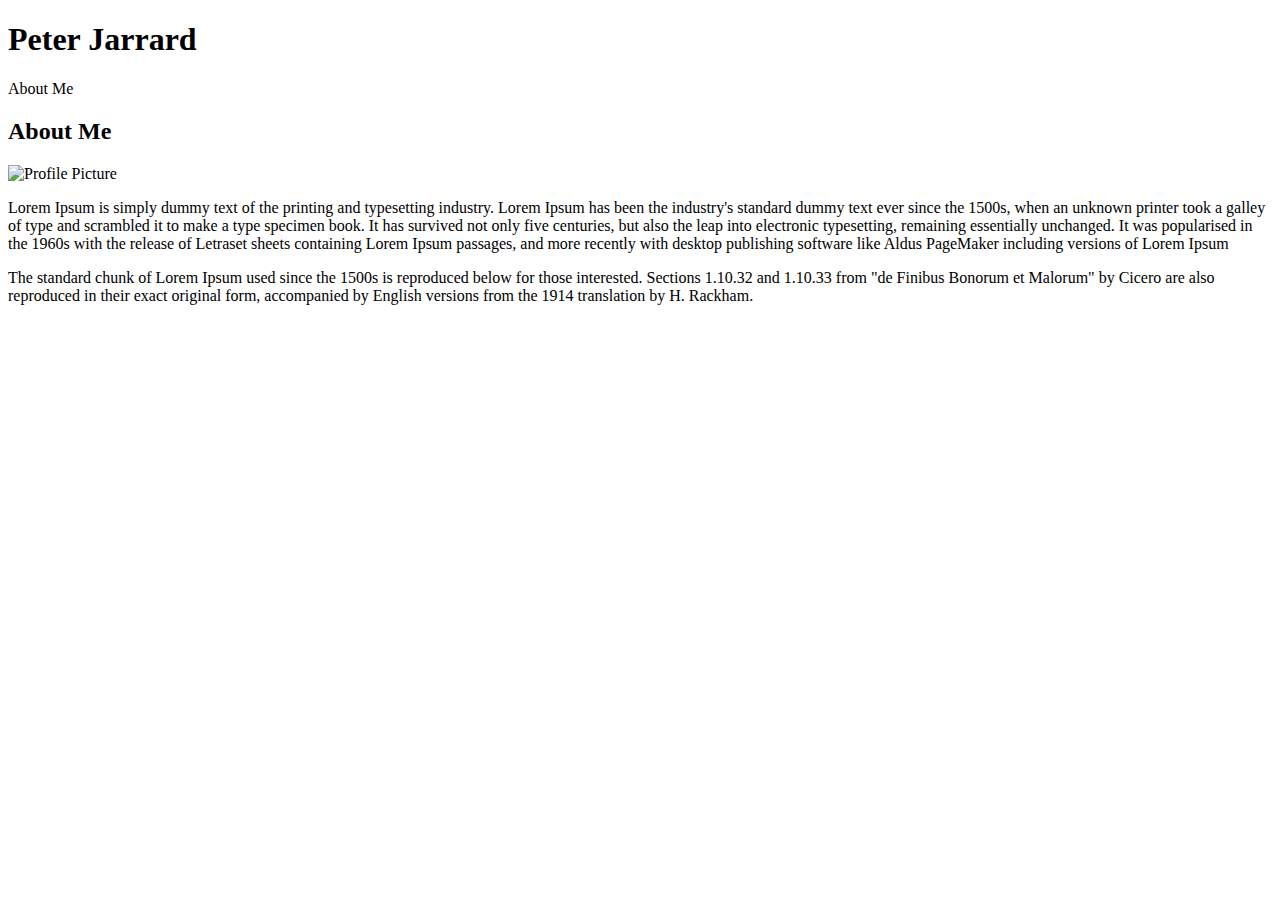
==== index.html @ 689e3373 "small update" ====
<!DOCTYPE html>
<html lang="en-us">

<head>
    <meta charset="UTF-8">
    <title>Peter Jarrard's Portfolio</title>
    <!-- Link to CSS -->
    <link rel="stylesheet" href="assets/css/style.css">

</head>

<body>
    <header>
        <h1>Peter Jarrard</h1>
    </header>

           
        
        <!-- The About Me below will be in the form of a button that when clicked will dispay the About Me content -->
            About Me
           
            
                <h2>About Me</h2>
            

            <img class="ampic" src="assets/images/profileimage.jpg" alt="Profile Picture">


                <p>
                    Lorem Ipsum is simply dummy text of the printing and typesetting industry.
                    Lorem Ipsum has been the industry's standard dummy text ever since the 1500s, when an unknown printer took a galley of type 
                    and scrambled it to make a type specimen book. It has survived not only five centuries, but also the leap into electronic
                    typesetting, remaining essentially unchanged. It was popularised in the 1960s with the release of Letraset sheets containing 
                    Lorem Ipsum passages, and more recently with desktop publishing software like Aldus PageMaker including versions of Lorem Ipsum
                </p>
                <p>
                    The standard chunk of Lorem Ipsum used since the 1500s is reproduced below for those interested. Sections 1.10.32 and 1.10.33 
                    from "de Finibus Bonorum et Malorum" by Cicero are also reproduced in their exact original form, accompanied by 
                    English versions from the 1914 translation by H. Rackham. 
                </p>
            







</body>















</html>
---- assets/css/style.css ----
.ampic {
    width: 225px;
    height: 175px;
}
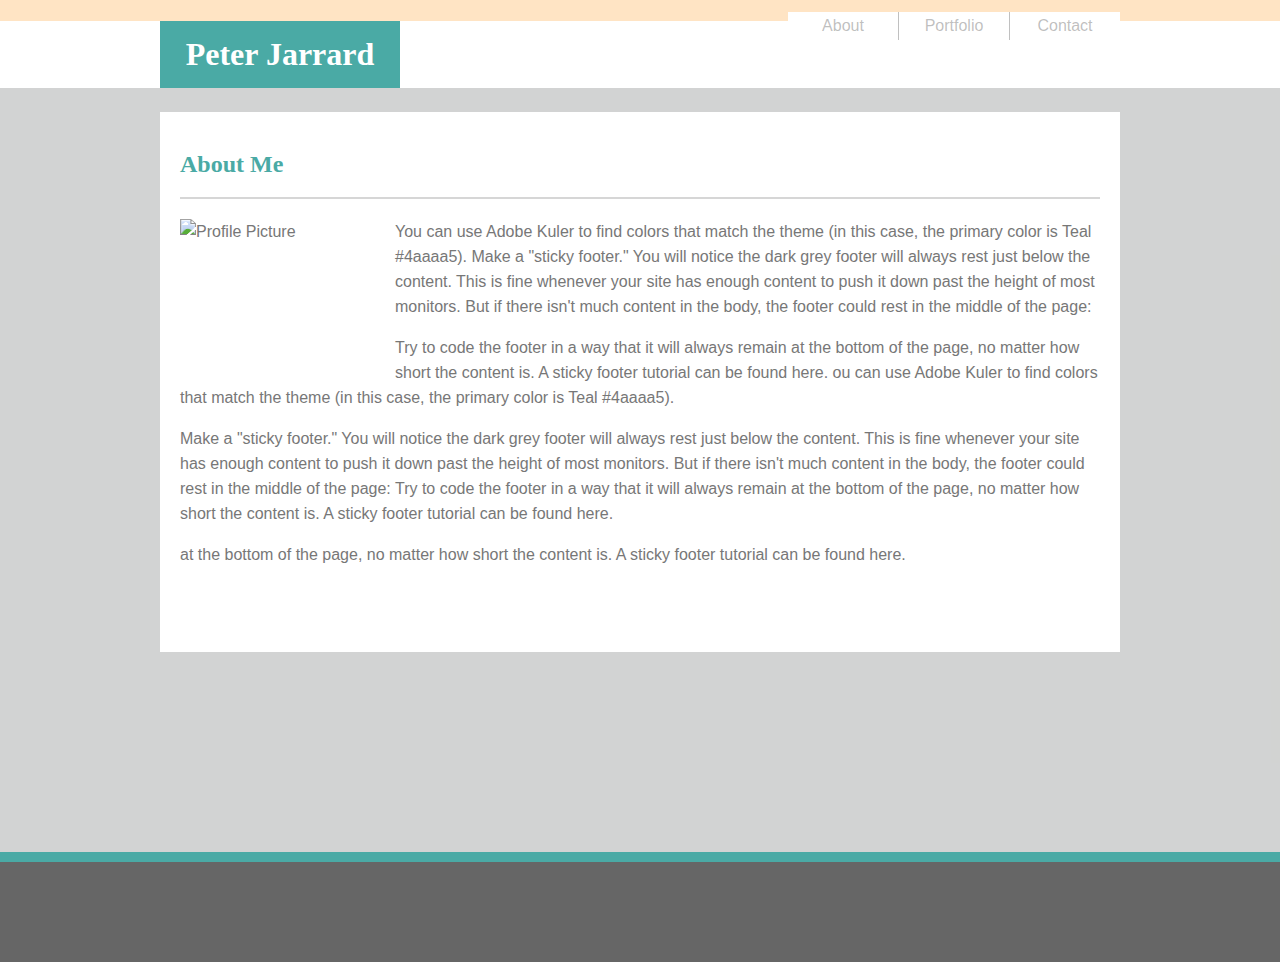
==== commit cd16be8b: "formatting of aboutme almost complete, needs additional work for contact and portfolio" ====
--- a/index.html
+++ b/index.html
@@ -1,65 +1,73 @@
 <!DOCTYPE html>
-<html lang="en-us">
-
+<html>
 <head>
-    <meta charset="UTF-8">
+    <meta charset="utf-8" />
+    <meta http-equiv="X-UA-Compatible" content="IE=edge">
     <title>Peter Jarrard's Portfolio</title>
-    <!-- Link to CSS -->
+    <meta name="viewport" content="width=device-width, initial-scale=1.0">
     <link rel="stylesheet" href="assets/css/style.css">
-
+    <!-- <link rel="stylesheet" href="assets/css/reset.css"> -->
 </head>
 
 <body>
+
     <header>
-        <h1>Peter Jarrard</h1>
+
+        <div class="title">
+            <h1 class="yourname">Peter Jarrard</h1>
+
+            <div class="contact">Contact</div>
+            <div class="portfolio">Portfolio</div>
+            <div class="about">About</div>
+
+                        <!-- <div class="contact">Contact</div> -->
+                        <!-- <div class="portfolio">Portfolio</div> -->
+                        <!-- <div class="about">About</div> -->
+
+            <!-- <link class="contact" href="contact.html">Contact
+            <div class="portfolio"> <link rel="stylesheet" href="portfolio.html"> Portfolio</div>
+            <div class="about"> <link rel="aboutme" href="index.html"> About</div> -->
+
+        </div>
+
     </header>
+       
+    <div class="content">
+        <!-- <p class="aboutme">
+            About Me
+        </p> -->
 
-           
-        
-        <!-- The About Me below will be in the form of a button that when clicked will dispay the About Me content -->
-            About Me
-           
-            
-                <h2>About Me</h2>
-            
+        <div class="text">
+                <!-- <p class="aboutme"> -->
+                    <p>
+                        <h2 class="subtitle">About Me</h2>
+                    </p>
+            <img class="image" src="/Users/Peter/Desktop/Homework/Basic-Portfolio/assets/images/profileimage.jpg" alt="Profile Picture">
+                You can use Adobe Kuler to find colors that match the theme (in this case, the primary color is Teal #4aaaa5).
+                Make a "sticky footer." You will notice the dark grey footer will always rest just below the content. This is fine whenever your site has enough content to push it down past the height of most monitors. But if there isn't much content in the body, the footer could rest in the middle of the page:
+                <p>
+                Try to code the footer in a way that it will always remain at the bottom of the page, no matter how short the content is. A sticky footer tutorial can be found here.
+                ou can use Adobe Kuler to find colors that match the theme (in this case, the primary color is Teal #4aaaa5).
+                </p>
+                Make a "sticky footer." You will notice the dark grey footer will always rest just below the content. This is fine whenever your site has enough content to push it down past the height of most monitors. But if there isn't much content in the body, the footer could rest in the middle of the page:
+                Try to code the footer in a way that it will always remain at the bottom of the page, no matter how short the content is. A sticky footer tutorial can be found here.
+                <p> 
+                    at the bottom of the page, no matter how short the content is. A sticky footer tutorial can be found here.
+                
+                
+            </p>
+        </p>
+        </div>  
+    </div>
 
-            <img class="ampic" src="assets/images/profileimage.jpg" alt="Profile Picture">
-
-
-                <p>
-                    Lorem Ipsum is simply dummy text of the printing and typesetting industry.
-                    Lorem Ipsum has been the industry's standard dummy text ever since the 1500s, when an unknown printer took a galley of type 
-                    and scrambled it to make a type specimen book. It has survived not only five centuries, but also the leap into electronic
-                    typesetting, remaining essentially unchanged. It was popularised in the 1960s with the release of Letraset sheets containing 
-                    Lorem Ipsum passages, and more recently with desktop publishing software like Aldus PageMaker including versions of Lorem Ipsum
-                </p>
-                <p>
-                    The standard chunk of Lorem Ipsum used since the 1500s is reproduced below for those interested. Sections 1.10.32 and 1.10.33 
-                    from "de Finibus Bonorum et Malorum" by Cicero are also reproduced in their exact original form, accompanied by 
-                    English versions from the 1914 translation by H. Rackham. 
-                </p>
-            
+      
 
 
 
-
-
-
+    <footer>
+        
+    </footer>
 
 </body>
 
-
-
-
-
-
-
-
-
-
-
-
-
-
-
 </html>--- a/assets/css/style.css
+++ b/assets/css/style.css
@@ -1,8 +1,170 @@
+
+html {
+    background-color: bisque;
+}
 
 
+header {
+    background-color: #ffffff;
+    text-align: center;
+    width: 100%;
+    /* position: relative; */
+    /* position: absolute; */
+    /* top: 0; */
+    /* margin: 0; 
+    padding: 0; */
+    margin: auto;
 
+    /* border-bottom-style: solid;
+    border-bottom-color: red;
+    border-bottom-width: thick; */
+        
+}
 
-.ampic {
-    width: 225px;
-    height: 175px;
-}+body {
+    background-color: #cbd0d4de;
+    /* background-color: red; */
+    margin: 0;
+    padding: 0;
+   
+   
+    /* border-style: solid;
+    border-color: red;
+    border-width: thick; */
+
+    /* added to help fit screen, might be wrong */
+    /* height: 100%;
+    width: 100%;
+    position: absolute; */
+}
+
+.title {
+    margin: auto;
+    width: 960px;
+}
+
+.yourname {
+    background-color: #4aaaa5;
+    color: #ffffff;
+    font-family: Georgia, 'Times New Roman', Times, serif;
+    width: 25%;
+    padding-top: 15px;
+    padding-bottom: 15px;
+    margin-bottom: -10%;
+}
+
+h5 {
+    font-family: Arial, Helvetica, sans-serif;
+    color: #a2adc3;
+    padding: 5px;
+    margin-bottom: 10px;
+}
+
+.contact, .portfolio, .about {
+    font-family: Arial, Helvetica, sans-serif;
+    /* remove background color when done */
+    color: #77777777;
+    /* width: 10%; */
+    padding: 5px;
+    /* margin-bottom: 10px; */
+    margin-top: 20px;
+    /* display: inline; */
+    /* float: right; */
+    /* clear: both; */
+}
+
+.contact {
+
+    background-color: #ffffffff;
+    /* width: 10%; */
+    width: 100px;
+    float: right;
+    
+} 
+
+.portfolio {
+    background-color: #ffffffff;
+    /* width: 10%; */
+    width: 100px;
+    float: right;
+    border-right-color: #77777777;
+    border-right-style: solid;
+    border-right-width: thin;
+
+}
+
+.about {
+    background-color:  #ffffffff;
+    width: 100px;
+    float: right;
+    border-right-color: #77777777;
+    border-right-style: solid;
+    border-right-width: thin;
+}
+
+.content {
+    background-color: #ffffff;
+    clear: both;
+    width: 960px;
+    margin: auto;
+
+    /* border-style: solid;
+    border-color: red;
+    border-width: thick; */
+}
+
+.text {
+    color: #777777;
+    font-family: Arial, Helvetica, sans-serif;
+    line-height: 25px;
+    /* clear:  both; */
+    height: 500px;
+    padding: 20px;
+    margin-top: 12.5%;
+    overflow: auto;
+    /* overflow: hidden; */
+
+    /* border-style: solid;
+    border-color: red;
+    border-width: thick; */
+}
+
+.subtitle {
+    font-family: Georgia, 'Times New Roman', Times, serif;
+    color: #4aaaa5;
+    /* border-bottom-style: solid;
+    border-bottom-color: #cccccccc;
+    border-bottom-width: 2.5px;
+    border-top-style: none; */
+    border-bottom: 2.5px solid #cccccccc;
+    width: 100%;
+    /* margin-top: 0%; */
+    padding-bottom: 20px;
+    /* height: 35px; */
+    clear: both;
+}
+
+.image {
+    clear: both;
+    width: 200px;
+    height:150px;
+    float: left;
+    /* padding: 5px;    */
+    padding-right: 15px;
+}
+
+footer {
+    background-color: #666666;
+    border-top: solid;
+    border-top-color: #4aaaa5;
+    border-top-width: 10px;
+    width: 100%;
+    clear: both;
+    height: 100px;
+    margin-top: 200px;
+
+    /* added to make fit screen, might be wrong */
+    /* position: absolute;
+    bottom: 0; */
+}
+
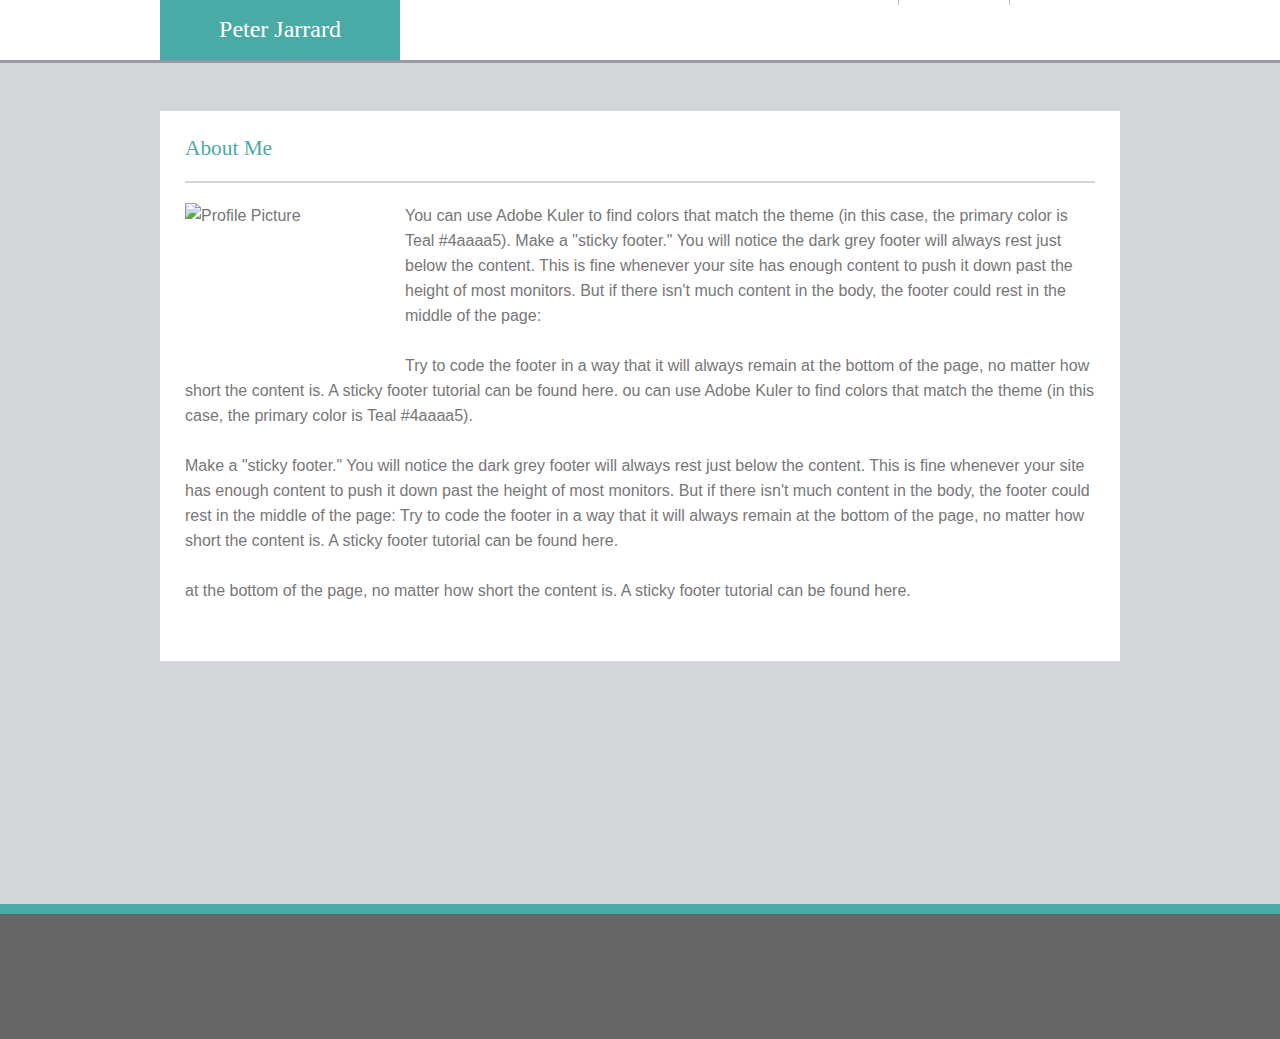
==== commit f659a1d9: "more" ====
--- a/index.html
+++ b/index.html
@@ -5,6 +5,7 @@
     <meta http-equiv="X-UA-Compatible" content="IE=edge">
     <title>Peter Jarrard's Portfolio</title>
     <meta name="viewport" content="width=device-width, initial-scale=1.0">
+    <link rel="stylesheet" href="assets/css/reset.css">
     <link rel="stylesheet" href="assets/css/style.css">
     <!-- <link rel="stylesheet" href="assets/css/reset.css"> -->
 </head>
@@ -16,17 +17,9 @@
         <div class="title">
             <h1 class="yourname">Peter Jarrard</h1>
 
-            <div class="contact">Contact</div>
-            <div class="portfolio">Portfolio</div>
-            <div class="about">About</div>
-
-                        <!-- <div class="contact">Contact</div> -->
-                        <!-- <div class="portfolio">Portfolio</div> -->
-                        <!-- <div class="about">About</div> -->
-
-            <!-- <link class="contact" href="contact.html">Contact
-            <div class="portfolio"> <link rel="stylesheet" href="portfolio.html"> Portfolio</div>
-            <div class="about"> <link rel="aboutme" href="index.html"> About</div> -->
+            <div class="contact"><a href="contact.html">Contact</a></div>
+            <div class="portfolio"><a href="portfolio.html">Portfolio</a></div>
+            <div class="about"><a href="index.html">About</a></div>
 
         </div>
 
@@ -42,21 +35,27 @@
                     <p>
                         <h2 class="subtitle">About Me</h2>
                     </p>
-            <img class="image" src="/Users/Peter/Desktop/Homework/Basic-Portfolio/assets/images/profileimage.jpg" alt="Profile Picture">
-                You can use Adobe Kuler to find colors that match the theme (in this case, the primary color is Teal #4aaaa5).
-                Make a "sticky footer." You will notice the dark grey footer will always rest just below the content. This is fine whenever your site has enough content to push it down past the height of most monitors. But if there isn't much content in the body, the footer could rest in the middle of the page:
+                    
+                <p>
+                    <img class="image" src="/Users/Peter/Desktop/Homework/Basic-Portfolio/assets/images/profileimage.jpg" alt="Profile Picture">
+                    You can use Adobe Kuler to find colors that match the theme (in this case, the primary color is Teal #4aaaa5).   
+                    Make a "sticky footer." You will notice the dark grey footer will always rest just below the content. This is fine whenever your site has enough content to push it down past the height of most monitors. But if there isn't much content in the body, the footer could rest in the middle of the page:
+                </p>
+                  <br>
                 <p>
                 Try to code the footer in a way that it will always remain at the bottom of the page, no matter how short the content is. A sticky footer tutorial can be found here.
                 ou can use Adobe Kuler to find colors that match the theme (in this case, the primary color is Teal #4aaaa5).
                 </p>
+                    <br>
+                <p>
                 Make a "sticky footer." You will notice the dark grey footer will always rest just below the content. This is fine whenever your site has enough content to push it down past the height of most monitors. But if there isn't much content in the body, the footer could rest in the middle of the page:
                 Try to code the footer in a way that it will always remain at the bottom of the page, no matter how short the content is. A sticky footer tutorial can be found here.
-                <p> 
+                </p> 
+                    <br>
+                <p>
                     at the bottom of the page, no matter how short the content is. A sticky footer tutorial can be found here.
-                
-                
-            </p>
-        </p>
+                </p>
+        
         </div>  
     </div>
 
--- a/assets/css/style.css
+++ b/assets/css/style.css
@@ -1,41 +1,23 @@
 
 html {
-    background-color: bisque;
+    /* background-color: bisque; */
 }
-
 
 header {
     background-color: #ffffff;
     text-align: center;
+    height: 60px;
     width: 100%;
-    /* position: relative; */
-    /* position: absolute; */
-    /* top: 0; */
-    /* margin: 0; 
-    padding: 0; */
+    /* border-bottom: inset; */
+    border-bottom: outset;
+    border-bottom-color: lavender;
     margin: auto;
-
-    /* border-bottom-style: solid;
-    border-bottom-color: red;
-    border-bottom-width: thick; */
-        
 }
 
 body {
     background-color: #cbd0d4de;
-    /* background-color: red; */
     margin: 0;
     padding: 0;
-   
-   
-    /* border-style: solid;
-    border-color: red;
-    border-width: thick; */
-
-    /* added to help fit screen, might be wrong */
-    /* height: 100%;
-    width: 100%;
-    position: absolute; */
 }
 
 .title {
@@ -47,50 +29,33 @@
     background-color: #4aaaa5;
     color: #ffffff;
     font-family: Georgia, 'Times New Roman', Times, serif;
+    font-size: 18pt;
     width: 25%;
-    padding-top: 15px;
-    padding-bottom: 15px;
+    padding-top: 17px;
+    padding-bottom: 19px;
     margin-bottom: -10%;
-}
-
-h5 {
-    font-family: Arial, Helvetica, sans-serif;
-    color: #a2adc3;
-    padding: 5px;
-    margin-bottom: 10px;
 }
 
 .contact, .portfolio, .about {
     font-family: Arial, Helvetica, sans-serif;
-    /* remove background color when done */
     color: #77777777;
-    /* width: 10%; */
     padding: 5px;
-    /* margin-bottom: 10px; */
-    margin-top: 20px;
-    /* display: inline; */
-    /* float: right; */
-    /* clear: both; */
+    margin-top: 15px;
 }
 
 .contact {
-
     background-color: #ffffffff;
-    /* width: 10%; */
     width: 100px;
     float: right;
-    
 } 
 
 .portfolio {
     background-color: #ffffffff;
-    /* width: 10%; */
     width: 100px;
     float: right;
     border-right-color: #77777777;
     border-right-style: solid;
     border-right-width: thin;
-
 }
 
 .about {
@@ -107,7 +72,6 @@
     clear: both;
     width: 960px;
     margin: auto;
-
     /* border-style: solid;
     border-color: red;
     border-width: thick; */
@@ -117,13 +81,11 @@
     color: #777777;
     font-family: Arial, Helvetica, sans-serif;
     line-height: 25px;
-    /* clear:  both; */
     height: 500px;
-    padding: 20px;
-    margin-top: 12.5%;
+    padding: 25px;
+    margin-top: 5%;
     overflow: auto;
     /* overflow: hidden; */
-
     /* border-style: solid;
     border-color: red;
     border-width: thick; */
@@ -132,15 +94,11 @@
 .subtitle {
     font-family: Georgia, 'Times New Roman', Times, serif;
     color: #4aaaa5;
-    /* border-bottom-style: solid;
-    border-bottom-color: #cccccccc;
-    border-bottom-width: 2.5px;
-    border-top-style: none; */
+    font-size: 16pt;
     border-bottom: 2.5px solid #cccccccc;
     width: 100%;
-    /* margin-top: 0%; */
     padding-bottom: 20px;
-    /* height: 35px; */
+    margin-bottom: 20px;
     clear: both;
 }
 
@@ -149,8 +107,8 @@
     width: 200px;
     height:150px;
     float: left;
-    /* padding: 5px;    */
-    padding-right: 15px;
+    padding-right: 20px;
+    padding-bottom: 5px;
 }
 
 footer {
@@ -160,11 +118,68 @@
     border-top-width: 10px;
     width: 100%;
     clear: both;
-    height: 100px;
-    margin-top: 200px;
-
-    /* added to make fit screen, might be wrong */
-    /* position: absolute;
-    bottom: 0; */
+    height: 125px;
+    margin-top: 242.5px;
+    position: relative;
+    bottom: 0;
 }
 
+.portfolioimages{
+    display: inline;
+}
+
+#image1 {
+    /* clear: both; */
+    width: 200px;
+    height:150px;
+    /* float: left; */
+    padding-right: 20px;
+    padding-bottom: 5px;
+}
+
+#image2 {
+    /* clear: both; */
+    width: 200px;
+    height:150px;
+    /* float: left; */
+    padding-right: 20px;
+    padding-bottom: 5px;
+}
+
+#image3 {
+    /* clear: both; */
+    width: 200px;
+    height:150px;
+    /* float: left; */
+    padding-right: 20px;
+    padding-bottom: 5px;
+}
+
+#image4 {
+    /* clear: both; */
+    width: 200px;
+    height:150px;
+    /* float: left; */
+    padding-right: 20px;
+    padding-bottom: 5px;
+}
+
+#image5 {
+    /* clear: both; */
+    width: 200px;
+    height:150px;
+    /* float: left; */
+    padding-right: 20px;
+    padding-bottom: 5px;
+}
+
+#image6 {
+    /* clear: both; */
+    width: 200px;
+    height:150px;
+    /* float: left; */
+    padding-right: 20px;
+    padding-bottom: 5px;
+}
+
+
